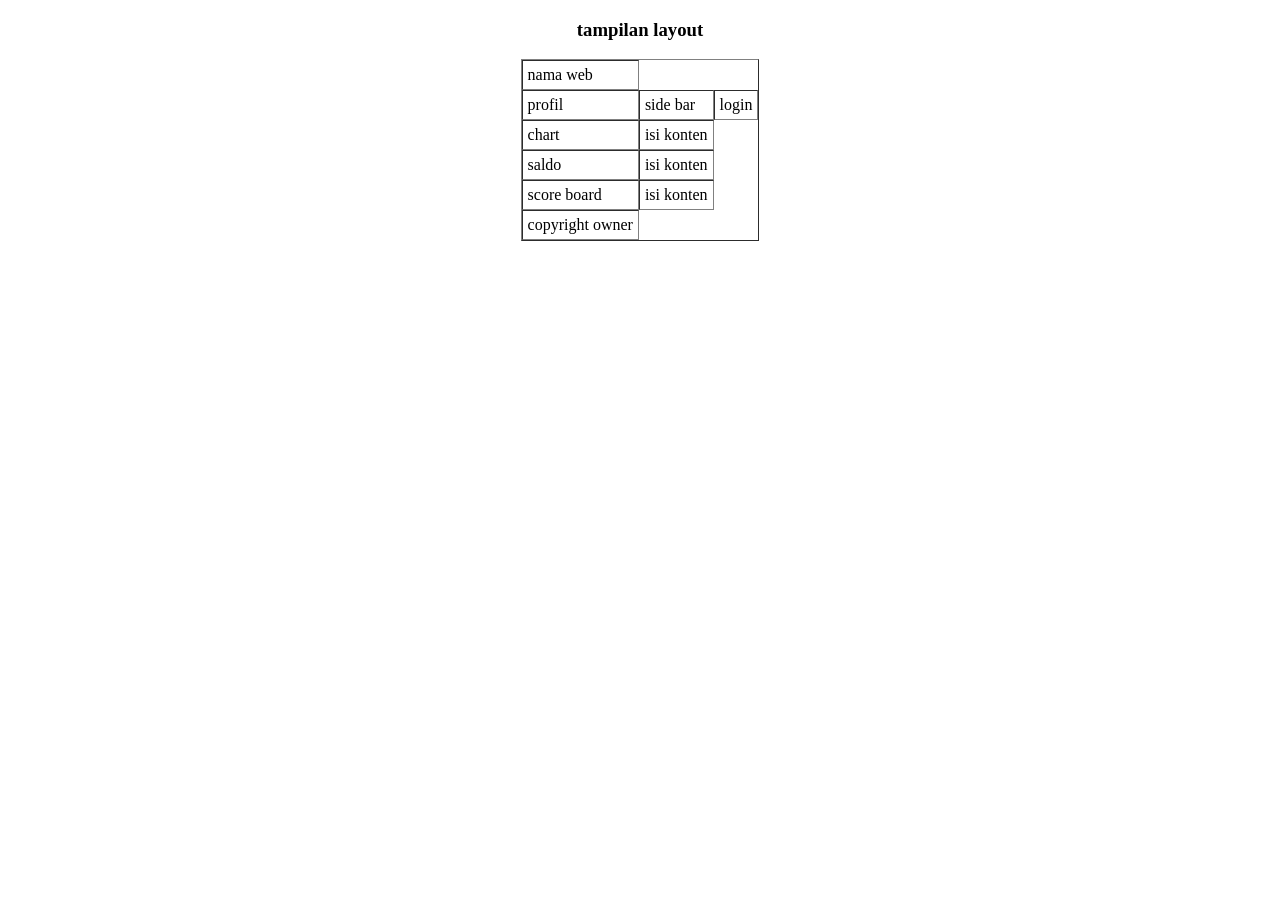
==== tabel.html @ 3730b2b9 "Add files via upload" ====
<!DOCTYPE html>
<html>
<head>
	<title>layout web</title>
</head>
<body>
	<center><h3>tampilan layout</h3></center>
	<center><table border="1" cellspacing="0" cellpadding="5">

		<tr>
			<td>nama web</td>
		</tr>
		<tr>
			<td>profil</td>
			<td>side bar</td>
			<td>login</td>
		</tr>
		<tr>
			<td>chart</td>
			<td>isi konten</td>
		</tr>
		<tr>
			<td>saldo</td>
			<td>isi konten</td>
		</tr>
		<tr>
			<td>score board</td>
			<td>isi konten</td>
		</tr>
		<tr>
			<td>copyright owner</td>
		</tr>
	</table>
</center>

</body>
</html>
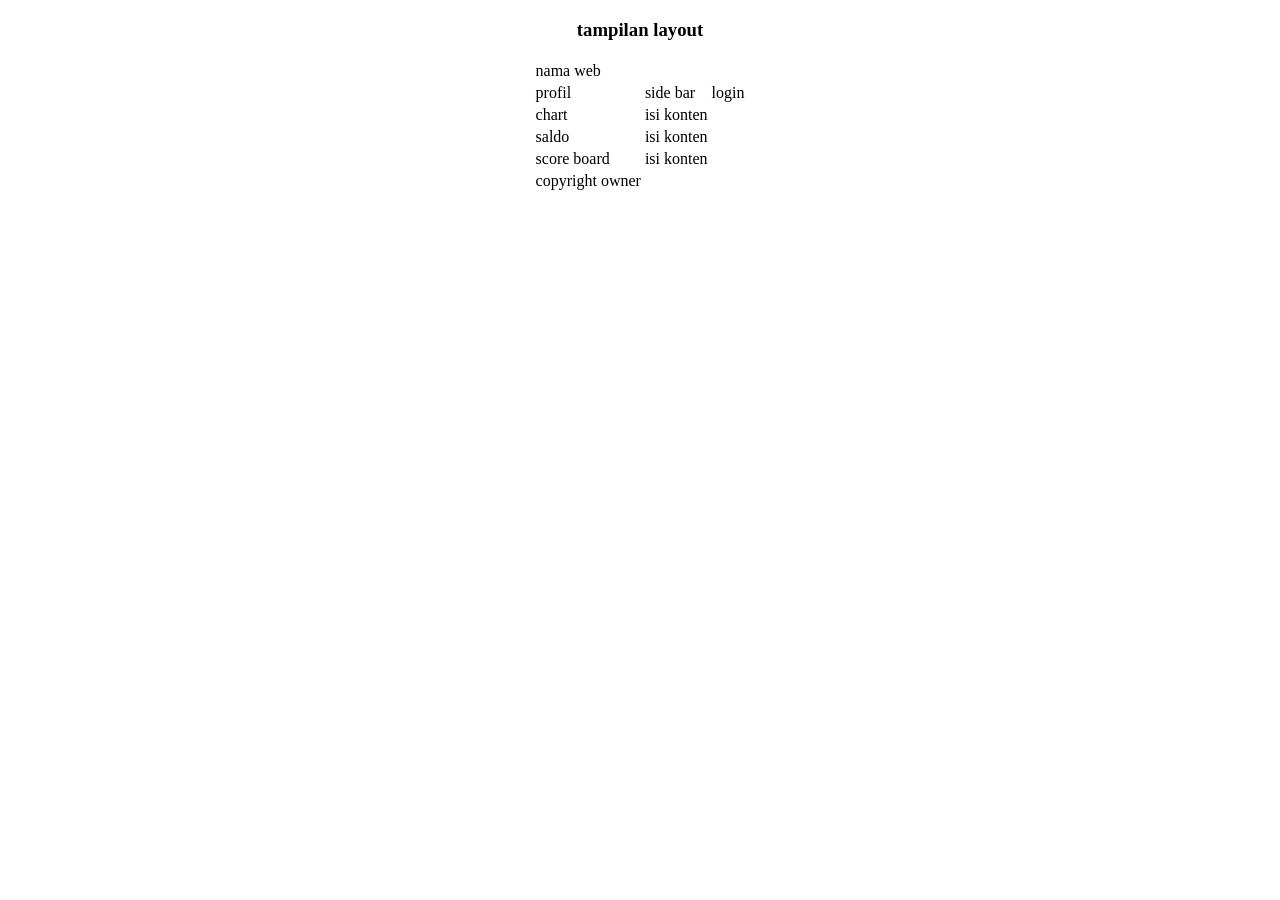
==== commit ba778341: "Add files via upload" ====
--- a/tabel.html
+++ b/tabel.html
@@ -5,7 +5,7 @@
 </head>
 <body>
 	<center><h3>tampilan layout</h3></center>
-	<center><table border="1" cellspacing="0" cellpadding="5">
+	<center><table>
 
 		<tr>
 			<td>nama web</td>
